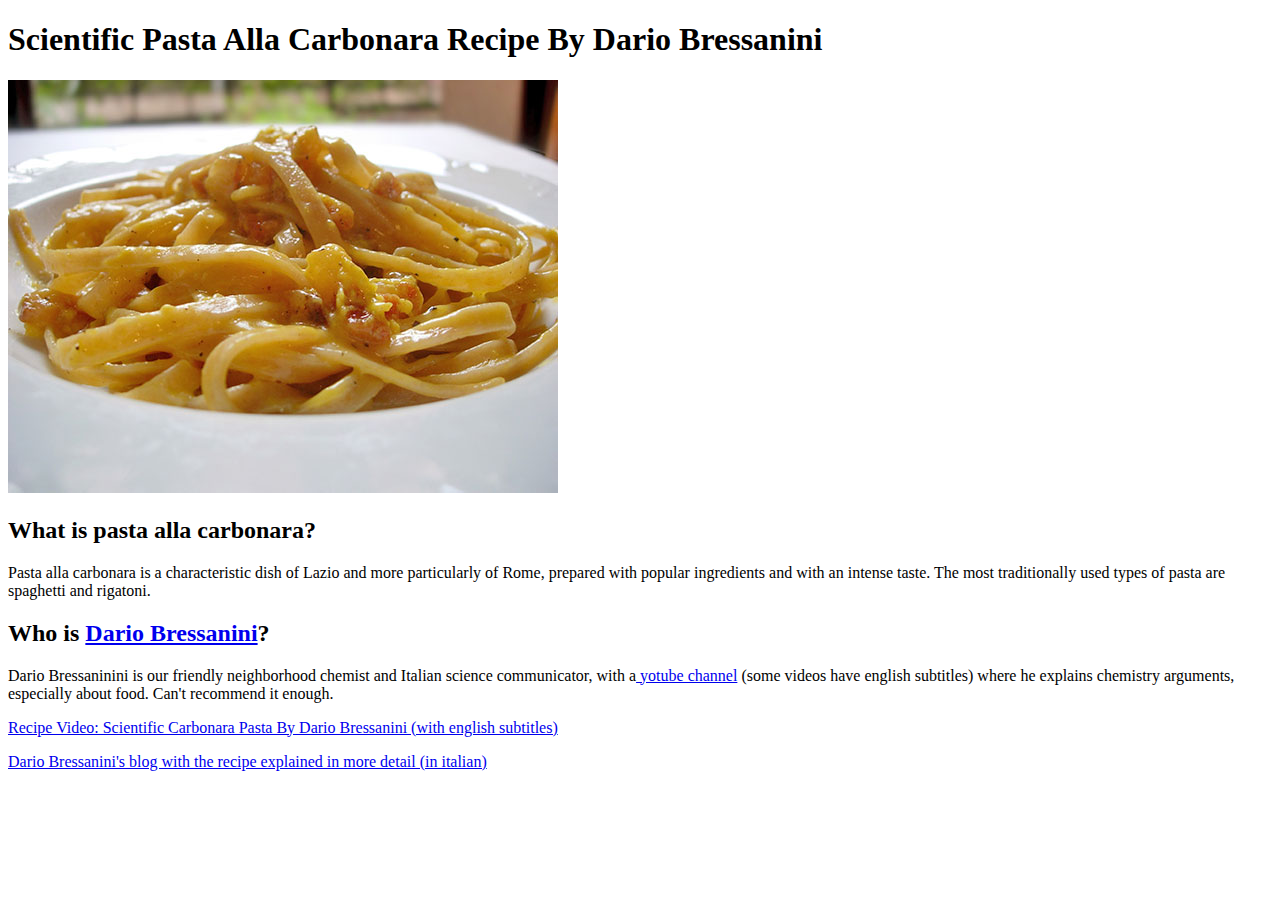
==== recipes/pasta-carbonara.html @ c1996109 "Add Homepage and images/Web-page pasta-carbonara/pizza-margherita" ====
<!DOCTYPE html>
<html lang="en">
    <head>
        <meta charset="UTF-8">
        <title>Scientific Pasta Alla Carbonara</title>
    </head>
    <body>
        <h1>Scientific Pasta Alla Carbonara Recipe By Dario Bressanini</h1>
        <img src="../images/pasta-carbonara.jpg">
        <h2>What is pasta alla carbonara?</h2>
        <p>Pasta alla carbonara is a characteristic dish of Lazio and more particularly of Rome,
             prepared with popular ingredients and with an intense taste. 
            The most traditionally used types of pasta are spaghetti and rigatoni.</p>
        <h2>Who is <a href="https://it.wikipedia.org/wiki/Dario_Bressanini">Dario Bressanini</a>?</h2>
        <p>Dario Bressaninini is our friendly neighborhood chemist and Italian science communicator, 
            with a<a href="https://www.youtube.com/watch?v=R3dM5SD4p5U"> yotube channel</a> (some videos have english subtitles) where he explains chemistry arguments, 
            especially about food. Can't recommend it enough.</p>
            <a href="https://www.youtube.com/watch?v=R3dM5SD4p5U">Recipe Video: Scientific Carbonara Pasta By Dario Bressanini (with english subtitles)</a>
            <p></p>
            <a href="https://bressanini-lescienze.blogautore.espresso.repubblica.it/2008/02/10/le-ricette-scientifiche-la-carbonara/">Dario Bressanini's blog with the recipe explained in more detail (in italian)</a>
    </body>
</html>
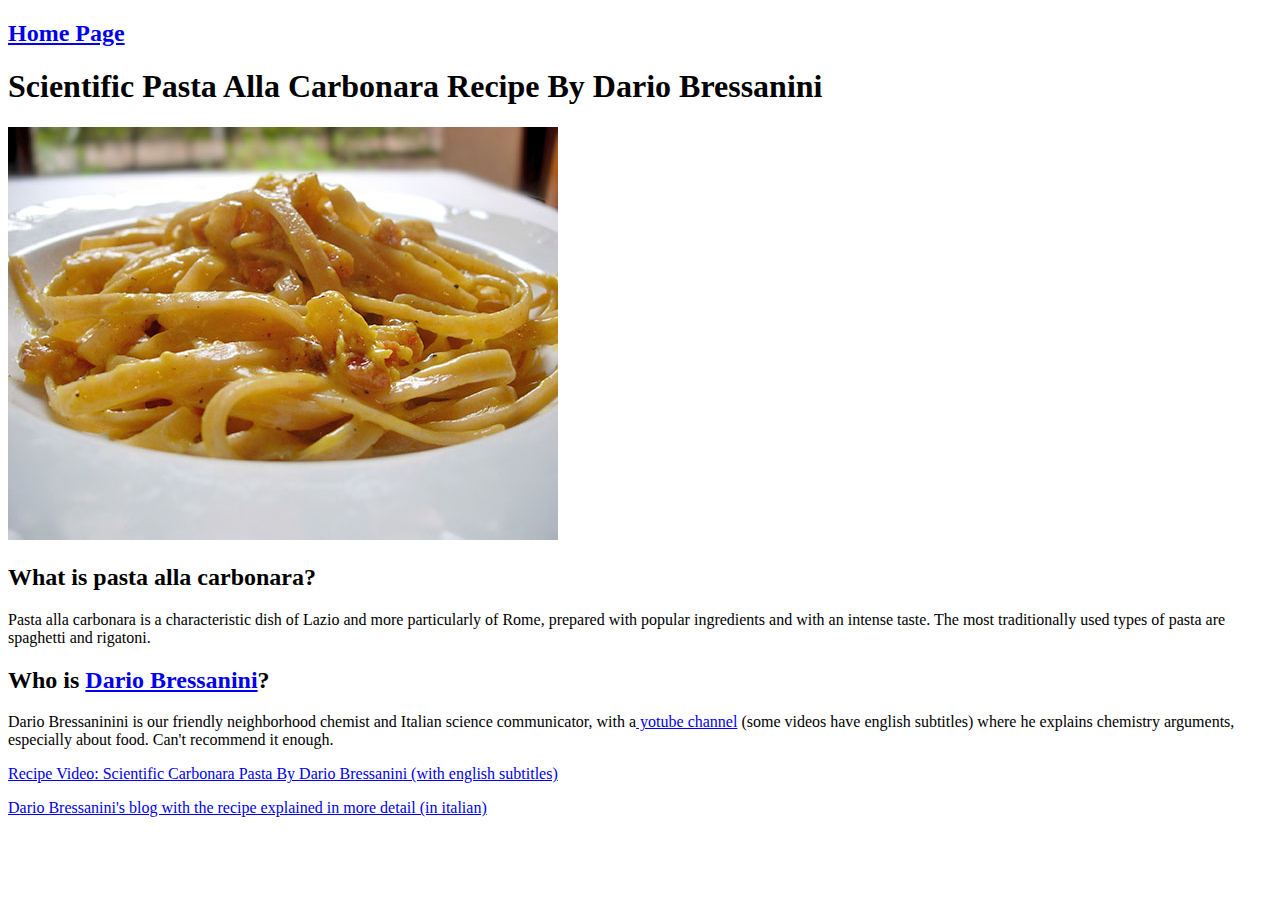
==== commit 113d9e29: "Fix home-page images Add home-page-link to pizza-margherita.html/pasta-carbonara.html" ====
--- a/recipes/pasta-carbonara.html
+++ b/recipes/pasta-carbonara.html
@@ -5,6 +5,7 @@
         <title>Scientific Pasta Alla Carbonara</title>
     </head>
     <body>
+        <a href="../index.html"><h2>Home Page</h2></a>
         <h1>Scientific Pasta Alla Carbonara Recipe By Dario Bressanini</h1>
         <img src="../images/pasta-carbonara.jpg">
         <h2>What is pasta alla carbonara?</h2>
@@ -13,7 +14,8 @@
             The most traditionally used types of pasta are spaghetti and rigatoni.</p>
         <h2>Who is <a href="https://it.wikipedia.org/wiki/Dario_Bressanini">Dario Bressanini</a>?</h2>
         <p>Dario Bressaninini is our friendly neighborhood chemist and Italian science communicator, 
-            with a<a href="https://www.youtube.com/watch?v=R3dM5SD4p5U"> yotube channel</a> (some videos have english subtitles) where he explains chemistry arguments, 
+            with a<a href="https://www.youtube.com/watch?v=R3dM5SD4p5U"> yotube channel</a> 
+            (some videos have english subtitles) where he explains chemistry arguments, 
             especially about food. Can't recommend it enough.</p>
             <a href="https://www.youtube.com/watch?v=R3dM5SD4p5U">Recipe Video: Scientific Carbonara Pasta By Dario Bressanini (with english subtitles)</a>
             <p></p>
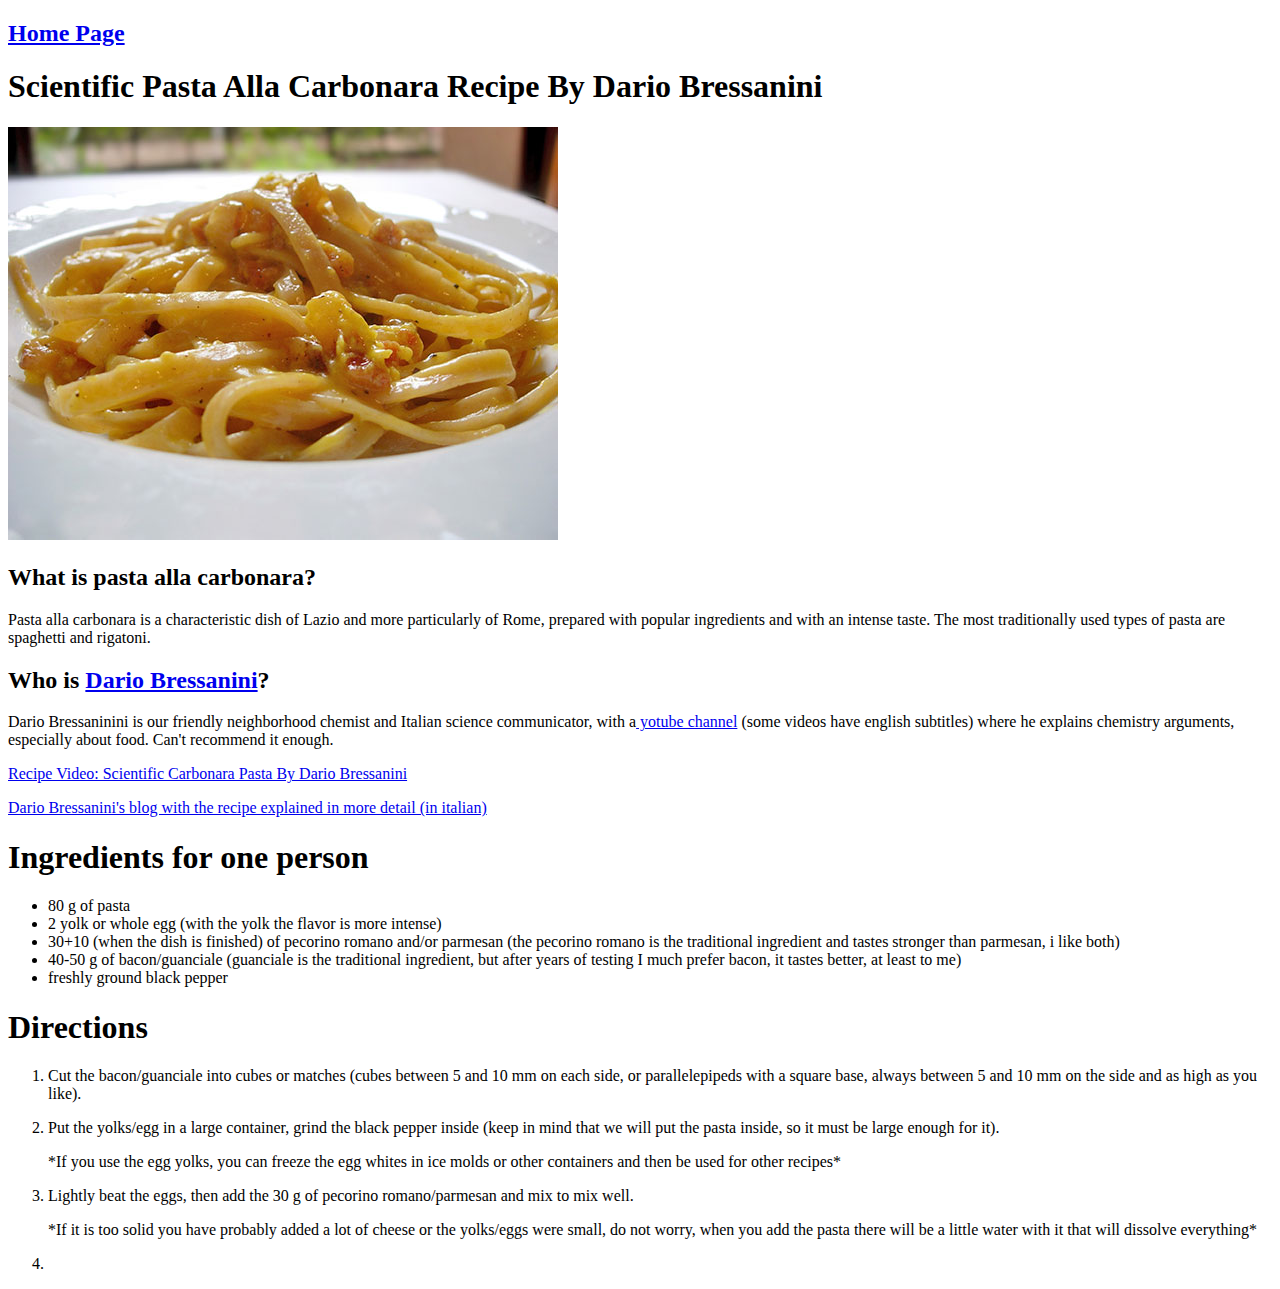
==== commit 125d1f35: "Add opening in new tab for each link and Add more content in pasta-carbonara.html" ====
--- a/recipes/pasta-carbonara.html
+++ b/recipes/pasta-carbonara.html
@@ -7,18 +7,47 @@
     <body>
         <a href="../index.html"><h2>Home Page</h2></a>
         <h1>Scientific Pasta Alla Carbonara Recipe By Dario Bressanini</h1>
-        <img src="../images/pasta-carbonara.jpg">
+        <img src="../images/pasta-carbonara.jpg" alt="very good carbonara pasta with crispy bacon, egg cream with a sprinkle of black pepper on top">
         <h2>What is pasta alla carbonara?</h2>
         <p>Pasta alla carbonara is a characteristic dish of Lazio and more particularly of Rome,
              prepared with popular ingredients and with an intense taste. 
             The most traditionally used types of pasta are spaghetti and rigatoni.</p>
-        <h2>Who is <a href="https://it.wikipedia.org/wiki/Dario_Bressanini">Dario Bressanini</a>?</h2>
+        <h2>Who is <a href="https://it.wikipedia.org/wiki/Dario_Bressanini" target="_blank">Dario Bressanini</a>?</h2>
         <p>Dario Bressaninini is our friendly neighborhood chemist and Italian science communicator, 
-            with a<a href="https://www.youtube.com/watch?v=R3dM5SD4p5U"> yotube channel</a> 
+            with a<a href="https://www.youtube.com/watch?v=R3dM5SD4p5U" target="_blank"> yotube channel</a> 
             (some videos have english subtitles) where he explains chemistry arguments, 
             especially about food. Can't recommend it enough.</p>
-            <a href="https://www.youtube.com/watch?v=R3dM5SD4p5U">Recipe Video: Scientific Carbonara Pasta By Dario Bressanini (with english subtitles)</a>
+            <a href="https://www.youtube.com/watch?v=R3dM5SD4p5U" target="_blank">Recipe Video: Scientific Carbonara Pasta By Dario Bressanini</a>
             <p></p>
-            <a href="https://bressanini-lescienze.blogautore.espresso.repubblica.it/2008/02/10/le-ricette-scientifiche-la-carbonara/">Dario Bressanini's blog with the recipe explained in more detail (in italian)</a>
-    </body>
+            <a href="https://bressanini-lescienze.blogautore.espresso.repubblica.it/2008/02/10/le-ricette-scientifiche-la-carbonara/" target="_blank">Dario Bressanini's blog with the recipe explained in more detail (in italian)</a>
+            <h1>Ingredients for one person</h1>
+            <ul>
+                <li>80 g of pasta</li>
+                <li>2 yolk or whole egg (with the yolk the flavor is more intense)</li>
+                <li>30+10 (when the dish is finished) of pecorino romano and/or parmesan (the pecorino romano is the traditional ingredient and tastes stronger than parmesan, i like both)</li>
+                <li>40-50 g of bacon/guanciale (guanciale is the traditional ingredient, 
+                    but after years of testing I much prefer bacon, 
+                    it tastes better, at least to me)</li>
+                <li>freshly ground black pepper</li>
+            </ul>
+            <p></p>
+            <h1>Directions</h1>
+            <ol>
+                <li>Cut the bacon/guanciale into cubes or matches (cubes between 5 and 10 mm on each side,
+                     or parallelepipeds with a square base, always between 5 and 10 mm on the side and as high as you like).
+                </li>
+                    <p></p>
+                <li>Put the yolks/egg in a large container, grind the black pepper inside 
+                    (keep in mind that we will put the pasta inside, so it must be large enough for it).</li>
+                    <p>*If you use the egg yolks, you can freeze the egg whites in ice molds or other containers and then be used for other recipes*
+                    </p>
+                    <p></p>
+                <li>Lightly beat the eggs, then add the 30 g of pecorino romano/parmesan and mix to mix well.
+                </li>
+                <p>*If it is too solid you have probably added a lot of cheese or the yolks/eggs were small, 
+                    do not worry, when you add the pasta there will be a little water with it that will dissolve everything*</p>
+                <li></li>
+            </ol>
+
+        </body>
 </html>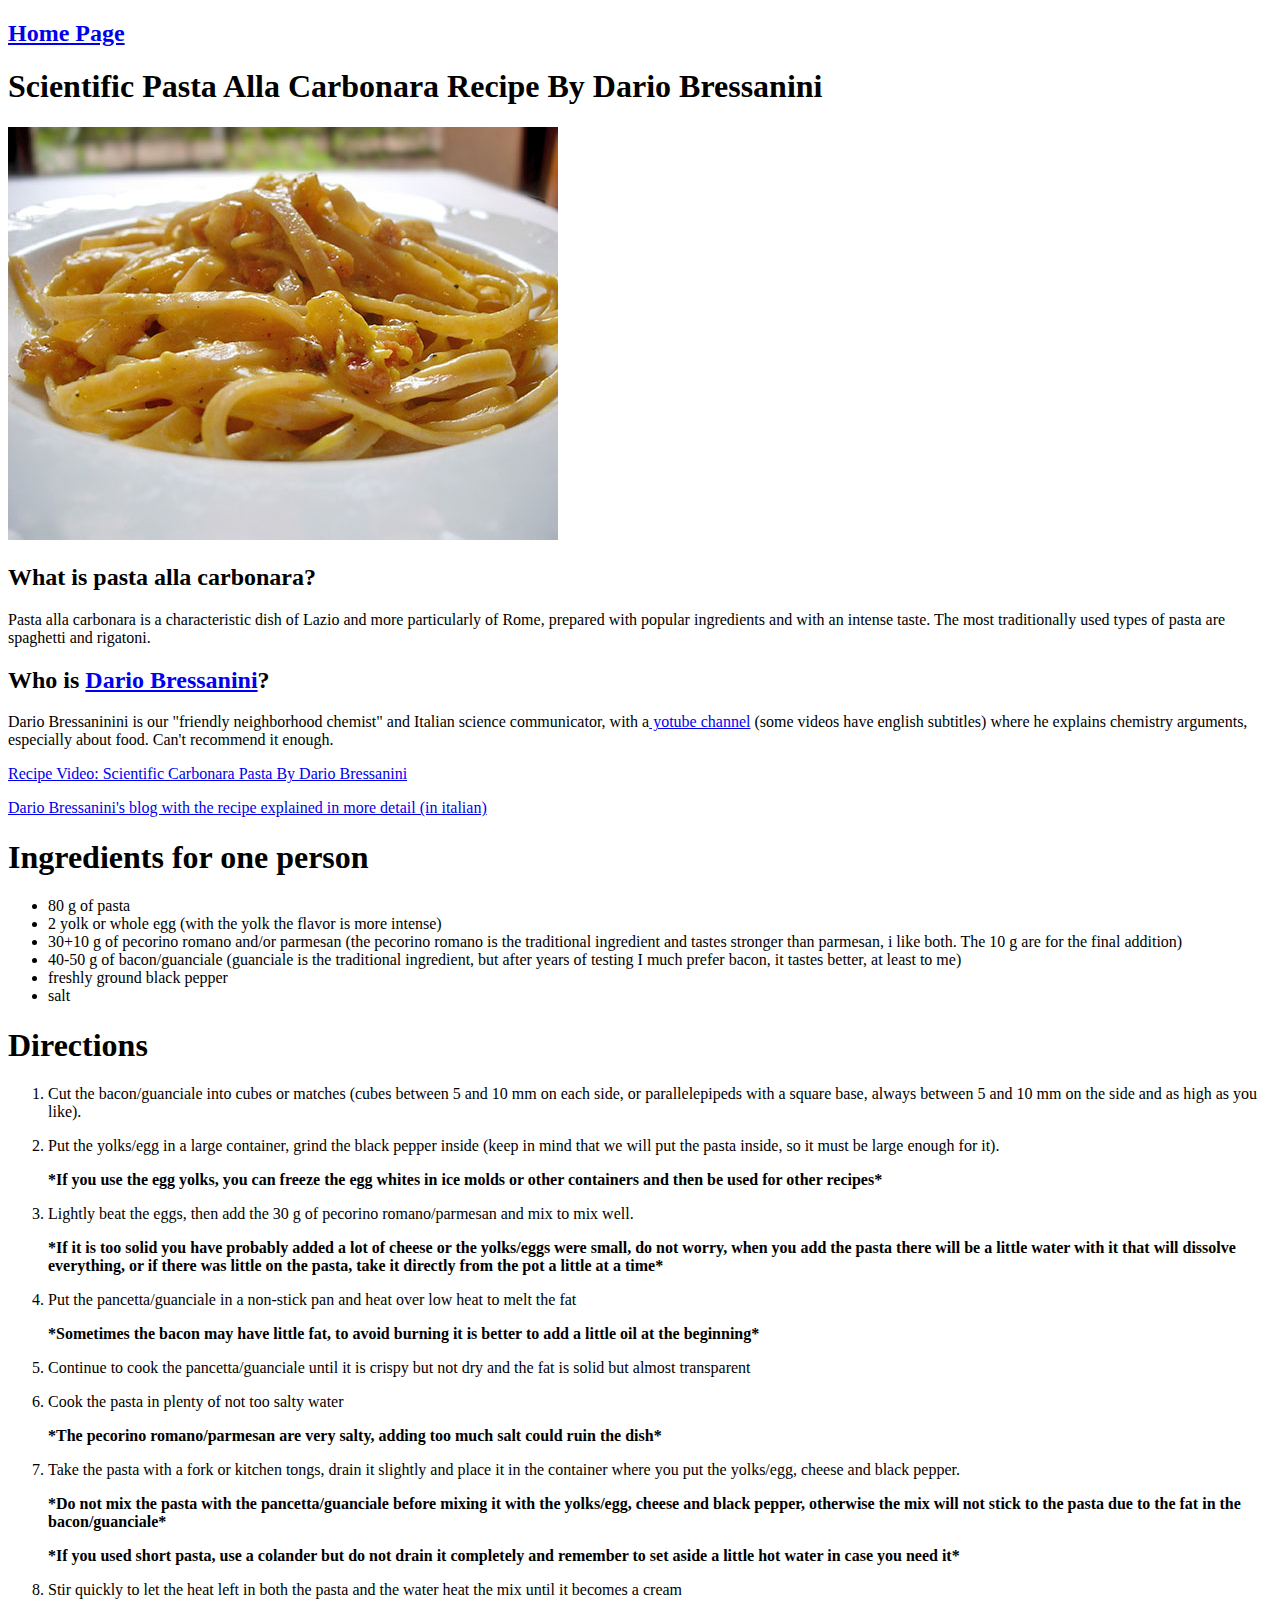
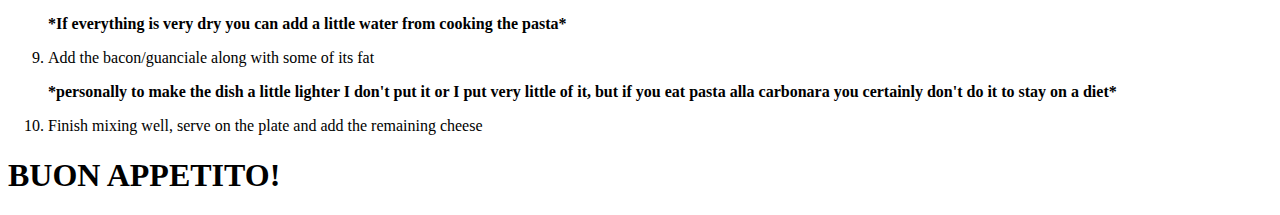
==== commit 8de6f4a1: "Add more direction step" ====
--- a/recipes/pasta-carbonara.html
+++ b/recipes/pasta-carbonara.html
@@ -6,32 +6,42 @@
     </head>
     <body>
         <a href="../index.html"><h2>Home Page</h2></a>
+
         <h1>Scientific Pasta Alla Carbonara Recipe By Dario Bressanini</h1>
+
         <img src="../images/pasta-carbonara.jpg" alt="very good carbonara pasta with crispy bacon, egg cream with a sprinkle of black pepper on top">
+        
         <h2>What is pasta alla carbonara?</h2>
+
         <p>Pasta alla carbonara is a characteristic dish of Lazio and more particularly of Rome,
              prepared with popular ingredients and with an intense taste. 
             The most traditionally used types of pasta are spaghetti and rigatoni.</p>
+
         <h2>Who is <a href="https://it.wikipedia.org/wiki/Dario_Bressanini" target="_blank">Dario Bressanini</a>?</h2>
-        <p>Dario Bressaninini is our friendly neighborhood chemist and Italian science communicator, 
+
+        <p>Dario Bressaninini is our "friendly neighborhood chemist" and Italian science communicator, 
             with a<a href="https://www.youtube.com/watch?v=R3dM5SD4p5U" target="_blank"> yotube channel</a> 
             (some videos have english subtitles) where he explains chemistry arguments, 
             especially about food. Can't recommend it enough.</p>
             <a href="https://www.youtube.com/watch?v=R3dM5SD4p5U" target="_blank">Recipe Video: Scientific Carbonara Pasta By Dario Bressanini</a>
             <p></p>
             <a href="https://bressanini-lescienze.blogautore.espresso.repubblica.it/2008/02/10/le-ricette-scientifiche-la-carbonara/" target="_blank">Dario Bressanini's blog with the recipe explained in more detail (in italian)</a>
+            
             <h1>Ingredients for one person</h1>
             <ul>
                 <li>80 g of pasta</li>
                 <li>2 yolk or whole egg (with the yolk the flavor is more intense)</li>
-                <li>30+10 (when the dish is finished) of pecorino romano and/or parmesan (the pecorino romano is the traditional ingredient and tastes stronger than parmesan, i like both)</li>
+                <li>30+10 g of pecorino romano and/or parmesan (the pecorino romano is the traditional ingredient and tastes stronger than parmesan, i like both. The 10 g are for the final addition)</li>
                 <li>40-50 g of bacon/guanciale (guanciale is the traditional ingredient, 
                     but after years of testing I much prefer bacon, 
                     it tastes better, at least to me)</li>
                 <li>freshly ground black pepper</li>
+                <li>salt</li>
             </ul>
             <p></p>
+
             <h1>Directions</h1>
+            
             <ol>
                 <li>Cut the bacon/guanciale into cubes or matches (cubes between 5 and 10 mm on each side,
                      or parallelepipeds with a square base, always between 5 and 10 mm on the side and as high as you like).
@@ -39,15 +49,40 @@
                     <p></p>
                 <li>Put the yolks/egg in a large container, grind the black pepper inside 
                     (keep in mind that we will put the pasta inside, so it must be large enough for it).</li>
-                    <p>*If you use the egg yolks, you can freeze the egg whites in ice molds or other containers and then be used for other recipes*
-                    </p>
+                    <p><strong>*If you use the egg yolks, you can freeze the egg whites in ice molds or other containers and then be used for other recipes*
+                    </strong></p>
                     <p></p>
                 <li>Lightly beat the eggs, then add the 30 g of pecorino romano/parmesan and mix to mix well.
                 </li>
-                <p>*If it is too solid you have probably added a lot of cheese or the yolks/eggs were small, 
-                    do not worry, when you add the pasta there will be a little water with it that will dissolve everything*</p>
-                <li></li>
+                <p><strong>*If it is too solid you have probably added a lot of cheese or the yolks/eggs were small, 
+                    do not worry, when you add the pasta there will be a little water with it that will dissolve everything, 
+                    or if there was little on the pasta, take it directly from the pot a little at a time*</strong></p>
+                <p></p>
+                <li>Put the pancetta/guanciale in a non-stick pan and heat over low heat to melt the fat</li>
+                <p><strong>*Sometimes the bacon may have little fat, to avoid burning it is better to add a little oil at the beginning*</strong></p>
+                <p></p>
+                <li>Continue to cook the pancetta/guanciale until it is crispy but not dry and the fat is solid but almost transparent</li>
+                <p></p>
+                <li>Cook the pasta in plenty of not too salty water</li>
+                <p><strong>*The pecorino romano/parmesan are very salty, adding too much salt could ruin the dish*</strong></p>
+                <li>Take the pasta with a fork or kitchen tongs, 
+                    drain it slightly and place it in the container where you put the yolks/egg, cheese and black pepper.</li>
+                <p><strong>*Do not mix the pasta with the pancetta/guanciale before mixing it with the yolks/egg, cheese and black pepper, 
+                    otherwise the mix will not stick to the pasta due to the fat in the bacon/guanciale*
+                </strong></p>
+                <p><strong>*If you used short pasta, use a colander but do not drain it completely 
+                    and remember to set aside a little hot water in case you need it*
+                </strong></p>
+                <li>Stir quickly to let the heat left in both the pasta and the water heat the mix until it becomes a cream</li>
+                <p><strong>*If everything is very dry you can add a little water from cooking the pasta*</strong></p>
+                <li>Add the bacon/guanciale along with some of its fat</li>
+                <p><strong>*personally to make the dish a little lighter I don't put it or I put very little of it, 
+                    but if you eat pasta alla carbonara you certainly don't do it to stay on a diet*
+                </strong></p>
+                <li>Finish mixing well, serve on the plate and add the remaining cheese</li>
             </ol>
+            <p></p>
+            <h1>BUON APPETITO!</h1>
 
         </body>
 </html>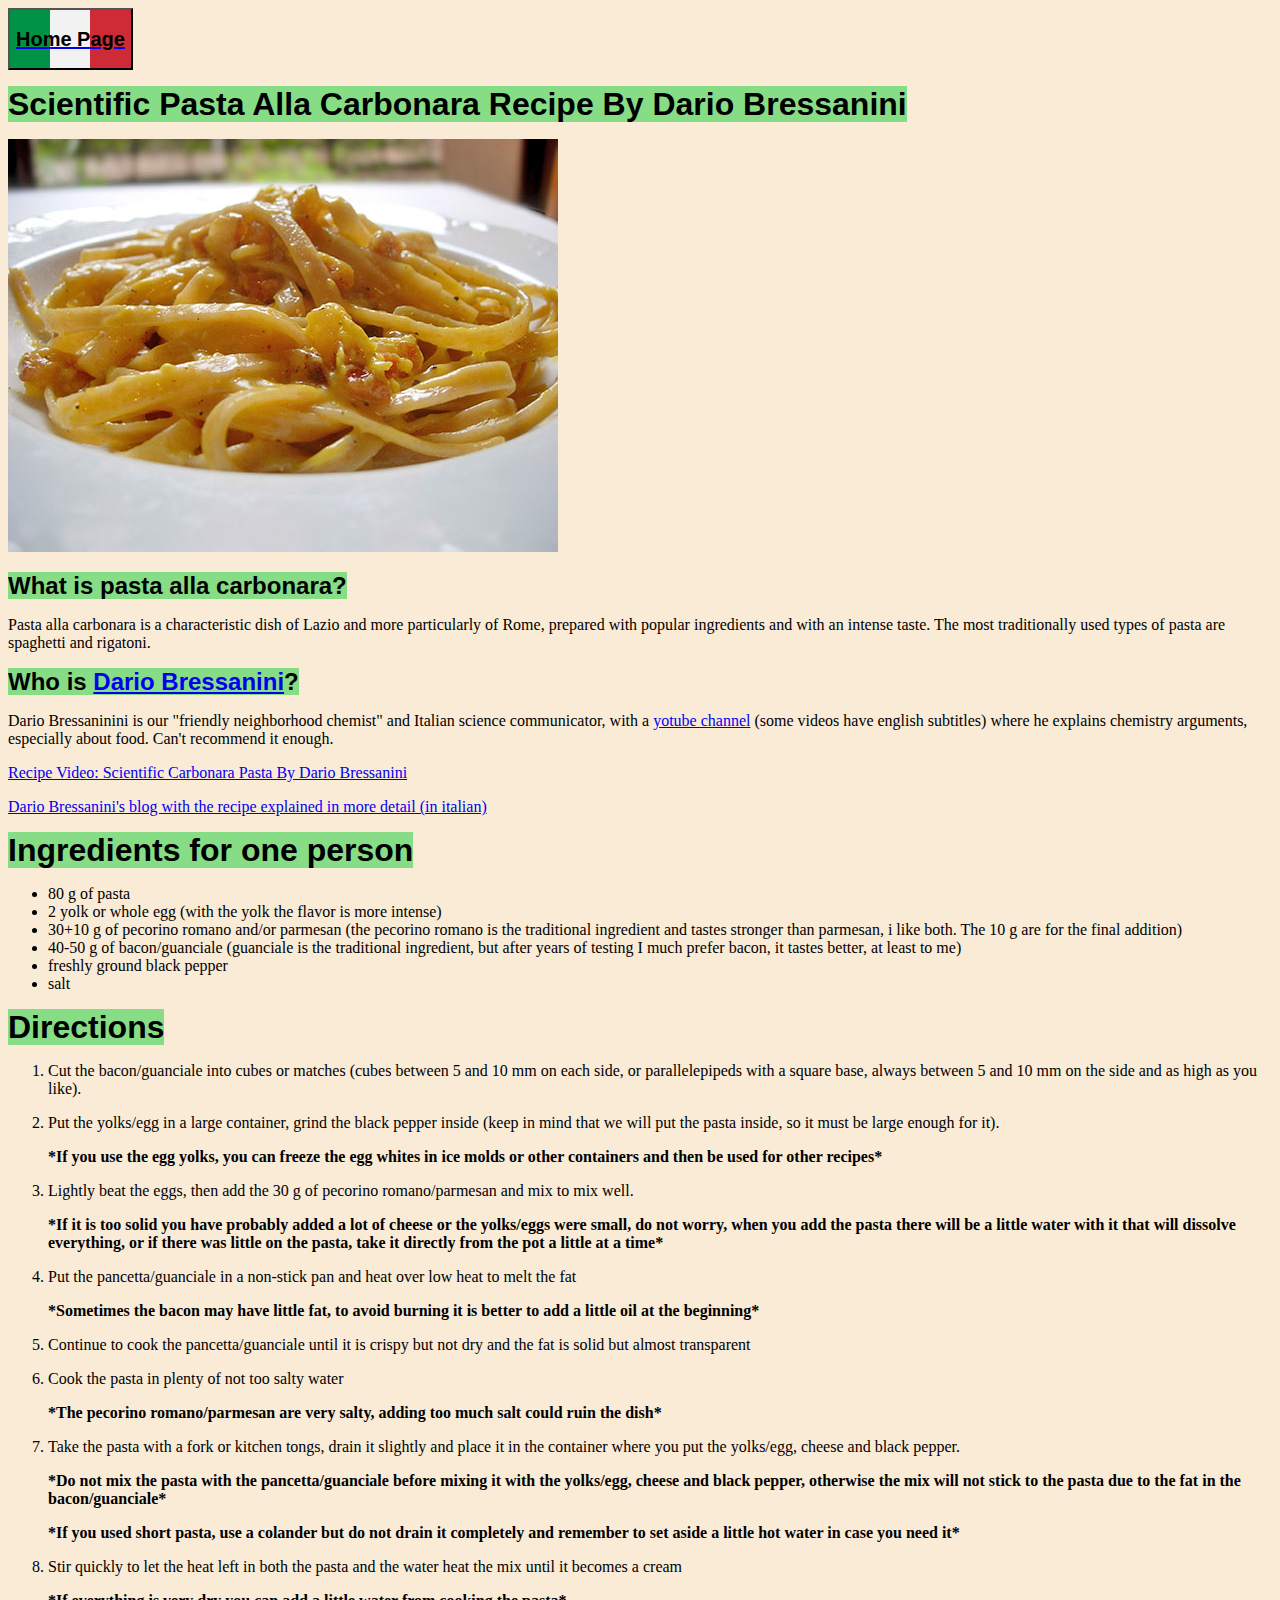
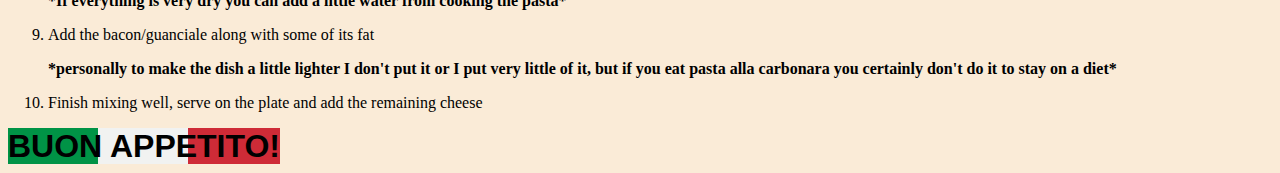
==== commit 8e0459af: "Add css on homepage/pasta-carbonara.html" ====
--- a/recipes/pasta-carbonara.html
+++ b/recipes/pasta-carbonara.html
@@ -2,32 +2,39 @@
 <html lang="en">
     <head>
         <meta charset="UTF-8">
+        <link rel="stylesheet" href="../style.css">
         <title>Scientific Pasta Alla Carbonara</title>
     </head>
     <body>
-        <a href="../index.html"><h2>Home Page</h2></a>
+        <button class="italy"><a href="../index.html"><h2  style="color: black; background-color: transparent;">Home Page</h2></a></button>
+        
+        <p></p>
 
         <h1>Scientific Pasta Alla Carbonara Recipe By Dario Bressanini</h1>
+        
+        <p></p>
 
         <img src="../images/pasta-carbonara.jpg" alt="very good carbonara pasta with crispy bacon, egg cream with a sprinkle of black pepper on top">
         
-        <h2>What is pasta alla carbonara?</h2>
+        <p></p>
+
+        <h2 class="info">What is pasta alla carbonara?</h2>
 
         <p>Pasta alla carbonara is a characteristic dish of Lazio and more particularly of Rome,
              prepared with popular ingredients and with an intense taste. 
             The most traditionally used types of pasta are spaghetti and rigatoni.</p>
 
-        <h2>Who is <a href="https://it.wikipedia.org/wiki/Dario_Bressanini" target="_blank">Dario Bressanini</a>?</h2>
+        <h2 class="info">Who is <a href="https://it.wikipedia.org/wiki/Dario_Bressanini" target="_blank">Dario Bressanini</a>?</h2>
 
         <p>Dario Bressaninini is our "friendly neighborhood chemist" and Italian science communicator, 
-            with a<a href="https://www.youtube.com/watch?v=R3dM5SD4p5U" target="_blank"> yotube channel</a> 
+            with a <a href="https://www.youtube.com/watch?v=R3dM5SD4p5U" target="_blank"> yotube channel</a> 
             (some videos have english subtitles) where he explains chemistry arguments, 
             especially about food. Can't recommend it enough.</p>
             <a href="https://www.youtube.com/watch?v=R3dM5SD4p5U" target="_blank">Recipe Video: Scientific Carbonara Pasta By Dario Bressanini</a>
             <p></p>
             <a href="https://bressanini-lescienze.blogautore.espresso.repubblica.it/2008/02/10/le-ricette-scientifiche-la-carbonara/" target="_blank">Dario Bressanini's blog with the recipe explained in more detail (in italian)</a>
-            
-            <h1>Ingredients for one person</h1>
+            <p></p>
+            <h1 class="ingredients">Ingredients for one person</h1>
             <ul>
                 <li>80 g of pasta</li>
                 <li>2 yolk or whole egg (with the yolk the flavor is more intense)</li>
@@ -40,7 +47,7 @@
             </ul>
             <p></p>
 
-            <h1>Directions</h1>
+            <h1 class="directions">Directions</h1>
             
             <ol>
                 <li>Cut the bacon/guanciale into cubes or matches (cubes between 5 and 10 mm on each side,
@@ -82,7 +89,7 @@
                 <li>Finish mixing well, serve on the plate and add the remaining cheese</li>
             </ol>
             <p></p>
-            <h1>BUON APPETITO!</h1>
+            <h1 class="italy">BUON APPETITO!</h1>
 
         </body>
 </html>--- a/style.css
+++ b/style.css
@@ -0,0 +1,38 @@
+
+body {
+    background-color: antiquewhite;
+}
+.odintitle {
+    background-color: rgb(202, 140, 63);
+    color: white;
+    font-weight: bold;
+    font-family: Arial, Helvetica, sans-serif;
+}
+h1,h3,.italy {
+    font-family: Arial, Helvetica, sans-serif;
+    background-color: rgb(134, 221, 134);
+    display: inline;
+}
+
+.italy {
+    background: linear-gradient( to right,
+    rgb(0, 147, 70) 33%,
+    rgb(241, 242, 241) 33%,
+    rgb(241, 242, 241) 66%,
+    rgb(206, 43, 55) 66%,
+    rgb(206, 43, 55) 100%);
+    display: inline;
+}
+.italy.bressanini {
+    background: linear-gradient( to right,
+    rgb(0, 147, 70) 34%,
+    rgb(241, 242, 241) 34%,
+    rgb(241, 242, 241) 66%,
+    rgb(206, 43, 55) 66%,
+    rgb(206, 43, 55) 100%);
+}
+.ingredients,.directions,.info {
+    font-family: Arial, Helvetica, sans-serif;
+    background-color: rgb(134, 221, 134);
+    display: inline;
+}